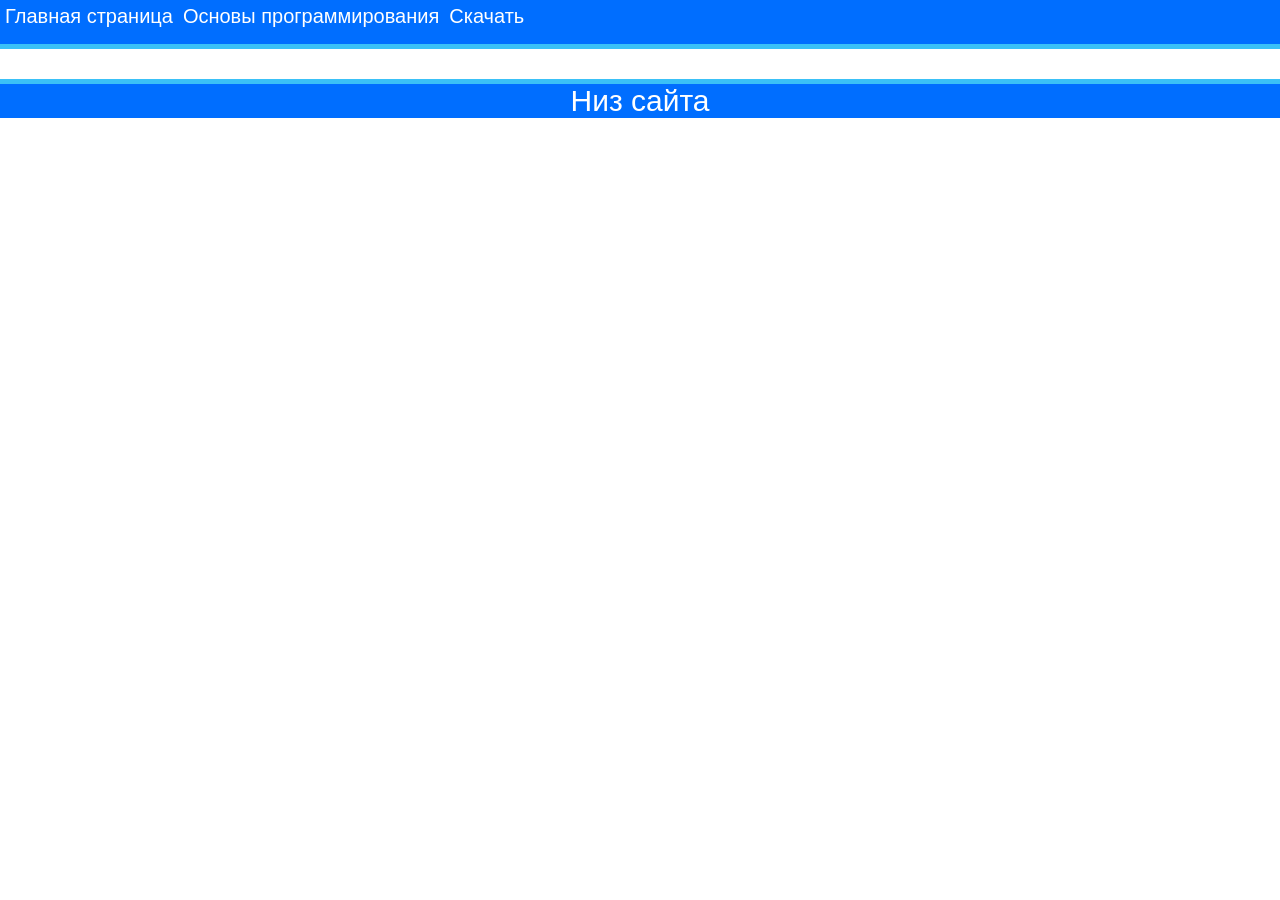
==== 2page.html @ e037e5d1 "feat: add new pages and navigation buttons" ====
<!DOCTYPE html>
<html lang="ru">
<head>
    <meta charset="UTF-8">
    <meta name="viewport" content="width=device-width, initial-scale=1.0">
    <title>Основы программирования</title>
    <link rel="stylesheet" href="main.css">
</head>
<body>
    <header>
        <a href="main.html"><div class="button">Главная страница</div></a>
        <a href="2page.html"><div class="button">Основы программирования</div></a>
        <a href="3page.html"><div class="button">Скачать</div></a>
    </header>
    <main>
        
    </main>
    <footer>
        Низ сайта
    </footer>
</body>
</html>
---- main.css ----
* {
    margin: 0;
    padding: 0;
}
header {
    text-align: center;
    font-family: Arial, Helvetica, sans-serif;
    font-size: 30px;
    border-bottom: 5px solid rgb(58, 193, 247);
    height: auto;
    background-color: rgb(0, 110, 255);
    color: white;
    overflow: hidden
}
main{
    font-family: Arial, Helvetica, sans-serif;
    padding: 15px 10px;
}
footer {
    text-align: center;
    font-family: Arial, Helvetica, sans-serif;
    font-size: 30px;
    border-top: 5px solid rgb(58, 193, 247);
    height: auto;
    background-color: rgb(0, 110, 255);
    color: white;
}
.button{
    text-align: center;
    font-size: 20px;
    height: 34px;
    color: white;
    float: left;
    padding: 5px
}
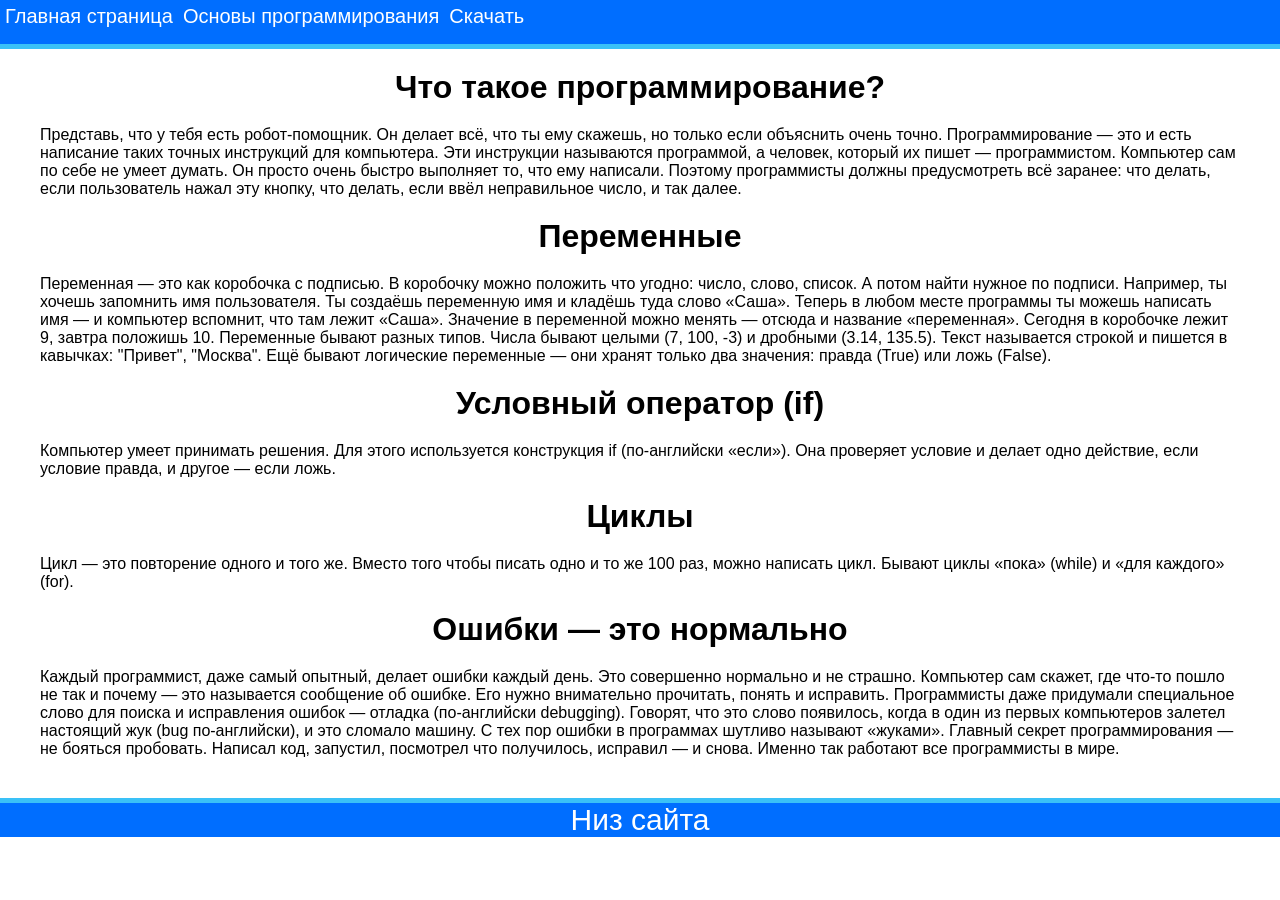
==== commit 70006c88: "feat: add content to the empty page" ====
--- a/2page.html
+++ b/2page.html
@@ -13,7 +13,18 @@
         <a href="3page.html"><div class="button">Скачать</div></a>
     </header>
     <main>
-        
+        <div>
+            <h1>Что такое программирование?</h1>
+            <p>Представь, что у тебя есть робот-помощник. Он делает всё, что ты ему скажешь, но только если объяснить очень точно. Программирование — это и есть написание таких точных инструкций для компьютера. Эти инструкции называются программой, а человек, который их пишет — программистом. Компьютер сам по себе не умеет думать. Он просто очень быстро выполняет то, что ему написали. Поэтому программисты должны предусмотреть всё заранее: что делать, если пользователь нажал эту кнопку, что делать, если ввёл неправильное число, и так далее.</p>
+            <h1>Переменные</h1>
+            <p>Переменная — это как коробочка с подписью. В коробочку можно положить что угодно: число, слово, список. А потом найти нужное по подписи. Например, ты хочешь запомнить имя пользователя. Ты создаёшь переменную имя и кладёшь туда слово «Саша». Теперь в любом месте программы ты можешь написать имя — и компьютер вспомнит, что там лежит «Саша». Значение в переменной можно менять — отсюда и название «переменная». Сегодня в коробочке лежит 9, завтра положишь 10. Переменные бывают разных типов. Числа бывают целыми (7, 100, -3) и дробными (3.14, 135.5). Текст называется строкой и пишется в кавычках: "Привет", "Москва". Ещё бывают логические переменные — они хранят только два значения: правда (True) или ложь (False).</p>
+            <h1>Условный оператор (if)</h1>
+            <p>Компьютер умеет принимать решения. Для этого используется конструкция if (по-английски «если»). Она проверяет условие и делает одно действие, если условие правда, и другое — если ложь.</p>
+            <h1>Циклы</h1>
+            <p>Цикл — это повторение одного и того же. Вместо того чтобы писать одно и то же 100 раз, можно написать цикл. Бывают циклы «пока» (while) и «для каждого» (for).</p>
+            <h1>Ошибки — это нормально</h1>
+            <p>Каждый программист, даже самый опытный, делает ошибки каждый день. Это совершенно нормально и не страшно. Компьютер сам скажет, где что-то пошло не так и почему — это называется сообщение об ошибке. Его нужно внимательно прочитать, понять и исправить. Программисты даже придумали специальное слово для поиска и исправления ошибок — отладка (по-английски debugging). Говорят, что это слово появилось, когда в один из первых компьютеров залетел настоящий жук (bug по-английски), и это сломало машину. С тех пор ошибки в программах шутливо называют «жуками». Главный секрет программирования — не бояться пробовать. Написал код, запустил, посмотрел что получилось, исправил — и снова. Именно так работают все программисты в мире.</p>
+        </div>
     </main>
     <footer>
         Низ сайта
--- a/main.css
+++ b/main.css
@@ -10,11 +10,13 @@
     height: auto;
     background-color: rgb(0, 110, 255);
     color: white;
-    overflow: hidden
+    overflow: hidden;
+    margin-bottom: 20px;
 }
 main{
     font-family: Arial, Helvetica, sans-serif;
-    padding: 15px 10px;
+    padding-left: 40px;
+    padding-right: 40px;
 }
 footer {
     text-align: center;
@@ -24,6 +26,7 @@
     height: auto;
     background-color: rgb(0, 110, 255);
     color: white;
+    margin-top: 20px;
 }
 .button{
     text-align: center;
@@ -31,5 +34,17 @@
     height: 34px;
     color: white;
     float: left;
-    padding: 5px
+    padding: 5px;
+    transition-property: background-color;
+    transition-duration: 500ms;
+}
+.button:hover{
+    background-color: rgb(0, 38, 255);
+}
+h1{
+    text-align: center
+}
+p{
+    padding-top: 20px;
+    padding-bottom: 20px;
 }
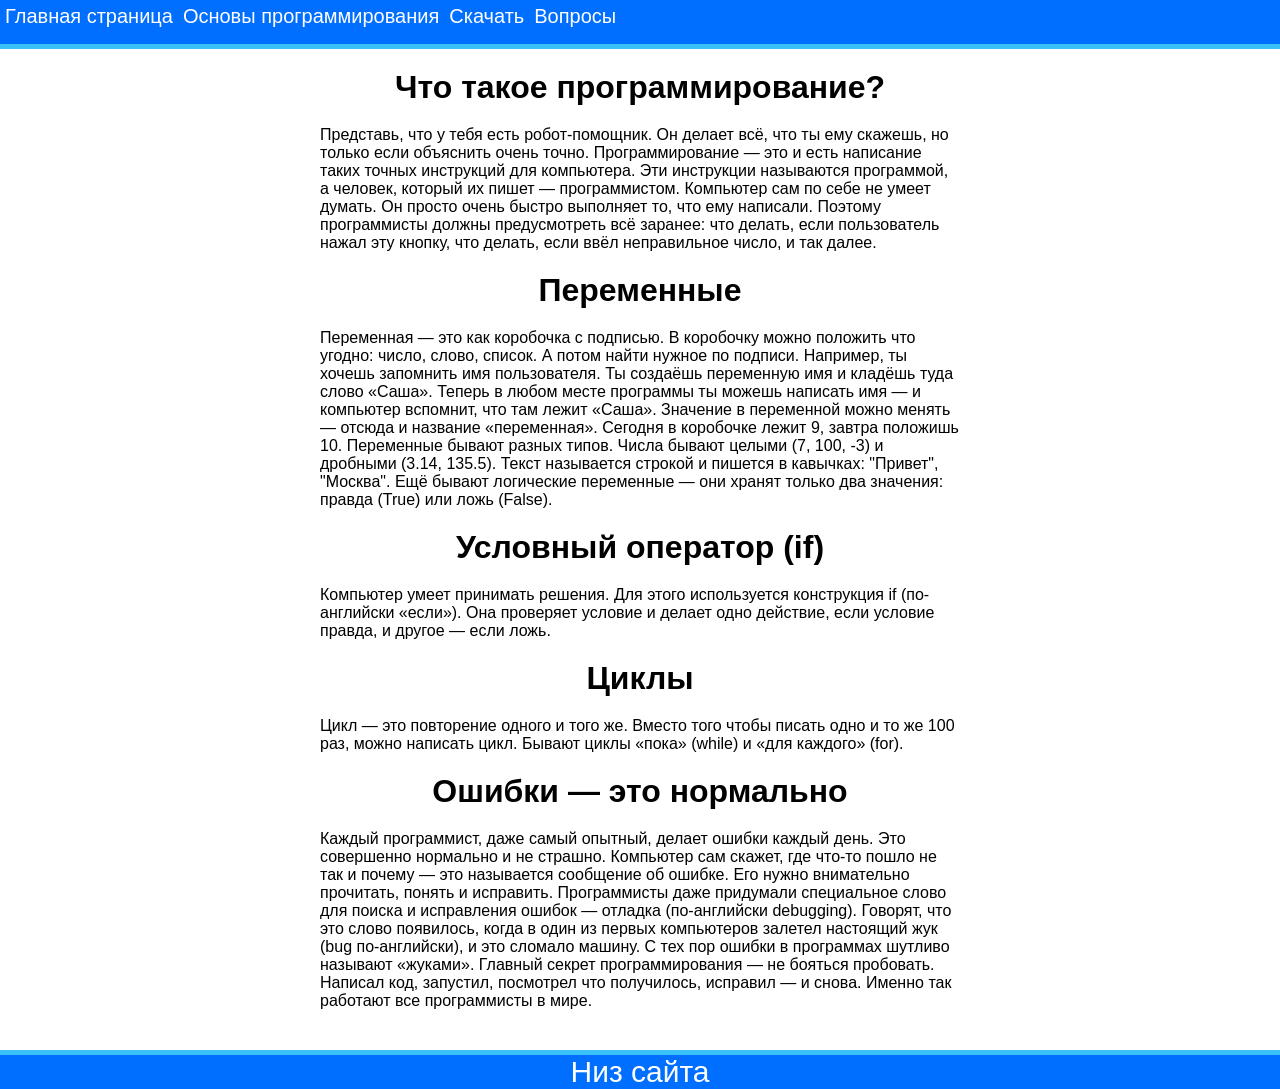
==== commit d7ecbbf1: "feat: add new page, content on pages and navigation button" ====
--- a/2page.html
+++ b/2page.html
@@ -11,6 +11,7 @@
         <a href="main.html"><div class="button">Главная страница</div></a>
         <a href="2page.html"><div class="button">Основы программирования</div></a>
         <a href="3page.html"><div class="button">Скачать</div></a>
+        <a href="questions.html"><div class="button">Вопросы</div></a>
     </header>
     <main>
         <div>
--- a/main.css
+++ b/main.css
@@ -15,8 +15,8 @@
 }
 main{
     font-family: Arial, Helvetica, sans-serif;
-    padding-left: 40px;
-    padding-right: 40px;
+    margin-left: 25%;
+    margin-right: 25%;
 }
 footer {
     text-align: center;
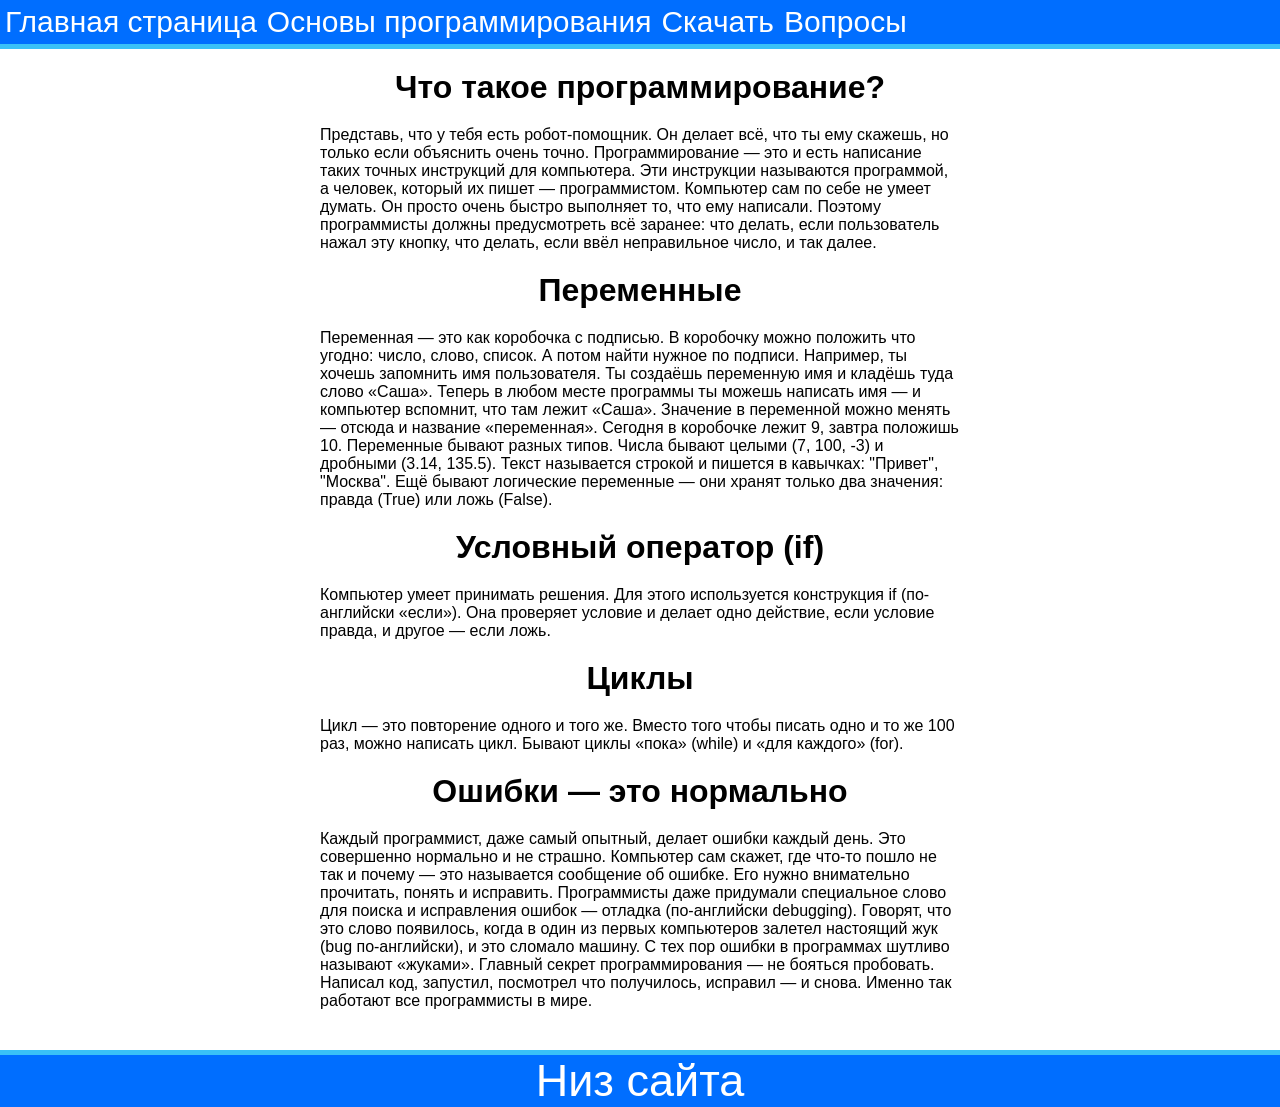
==== commit a1a7cfae: "feat: add content to pages and download button" ====
--- a/2page.html
+++ b/2page.html
@@ -28,7 +28,7 @@
         </div>
     </main>
     <footer>
-        Низ сайта
+        <div>Низ сайта</div>
     </footer>
 </body>
 </html>
--- a/main.css
+++ b/main.css
@@ -2,10 +2,16 @@
     margin: 0;
     padding: 0;
 }
+body{
+    height: 100%;
+    display: flex;
+    flex-direction: column;
+    min-height: 100vh;
+}
 header {
     text-align: center;
     font-family: Arial, Helvetica, sans-serif;
-    font-size: 30px;
+    font-size: 45px;
     border-bottom: 5px solid rgb(58, 193, 247);
     height: auto;
     background-color: rgb(0, 110, 255);
@@ -15,13 +21,12 @@
 }
 main{
     font-family: Arial, Helvetica, sans-serif;
-    margin-left: 25%;
-    margin-right: 25%;
+    flex: 1;
 }
 footer {
     text-align: center;
     font-family: Arial, Helvetica, sans-serif;
-    font-size: 30px;
+    font-size: 45px;
     border-top: 5px solid rgb(58, 193, 247);
     height: auto;
     background-color: rgb(0, 110, 255);
@@ -30,7 +35,7 @@
 }
 .button{
     text-align: center;
-    font-size: 20px;
+    font-size: 30px;
     height: 34px;
     color: white;
     float: left;
@@ -44,7 +49,38 @@
 h1{
     text-align: center
 }
+h3{
+    text-align: center;
+}
 p{
     padding-top: 20px;
     padding-bottom: 20px;
+    margin-left: 25%;
+    margin-right: 25%;
+}
+img{
+    display: block;
+    margin-left: auto;
+    margin-right: auto;
+    width: 600px;
+    padding-top: 20px;
+    padding-bottom: 20px;
+}
+.download{
+    display: flex;
+    justify-content: center;
+}
+.download_button{
+    text-decoration: none;
+    padding: 20px 40px;
+    text-align: center;
+    font-size: 30px;
+    color: white;
+    background-color: rgb(0, 110, 255);
+    border-radius: 10px;
+    transition-property: background-color;
+    transition-duration: 500ms;
+}
+.download_button:hover{
+    background-color: rgb(0, 38, 255)
 }
